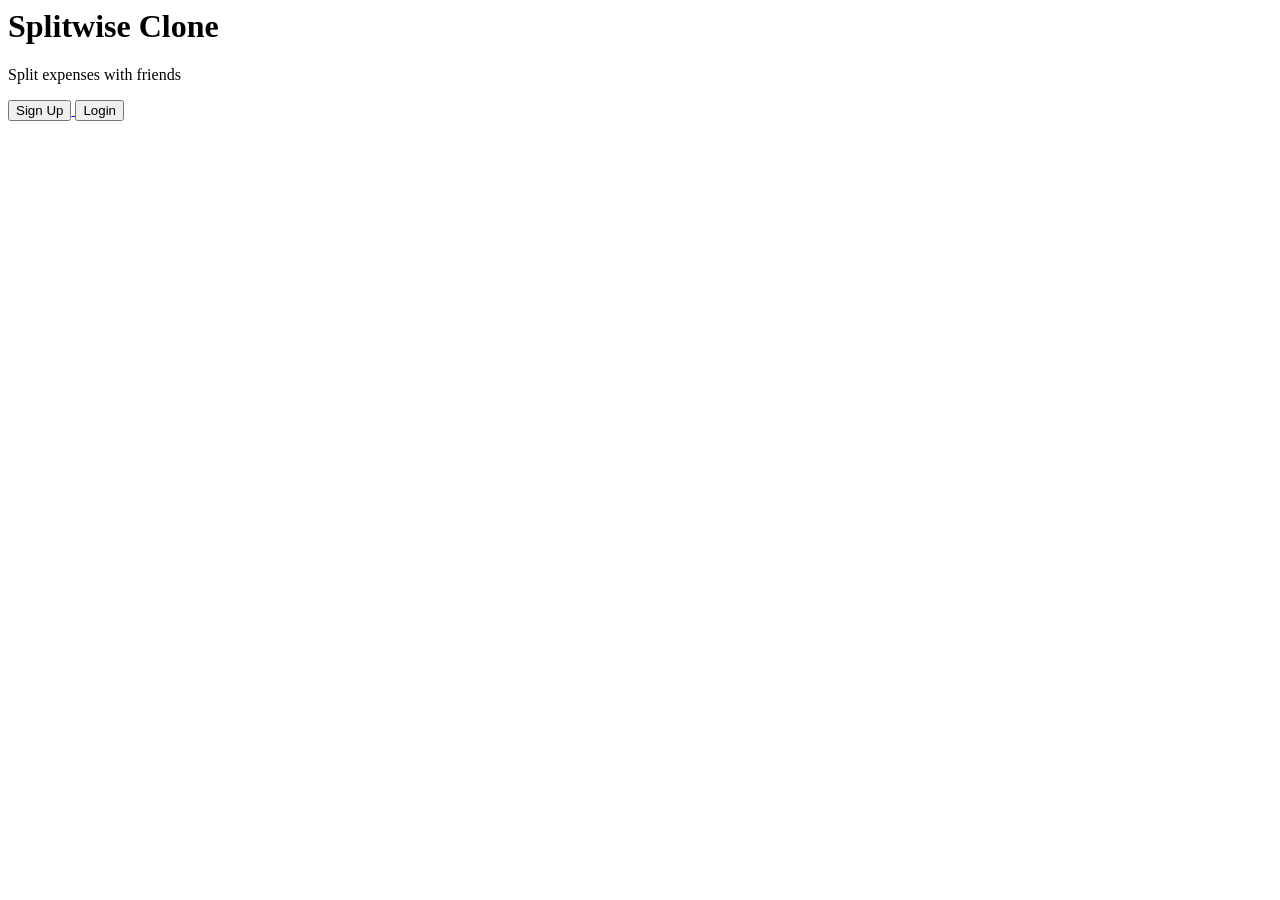
==== templates/index.html @ e490219b "Implement user authentication and expense management features" ====
<body class="auth-page">

<div class="auth-card">

<h1 class="auth-title">

Splitwise Clone

</h1>

<p class="auth-subtitle">

Split expenses with friends

</p>

<div class="auth-links">

<a href="/signup">

<button>

Sign Up

</button>

</a>

<a href="/login">

<button>

Login

</button>

</a>

</div>

</div>

</body>
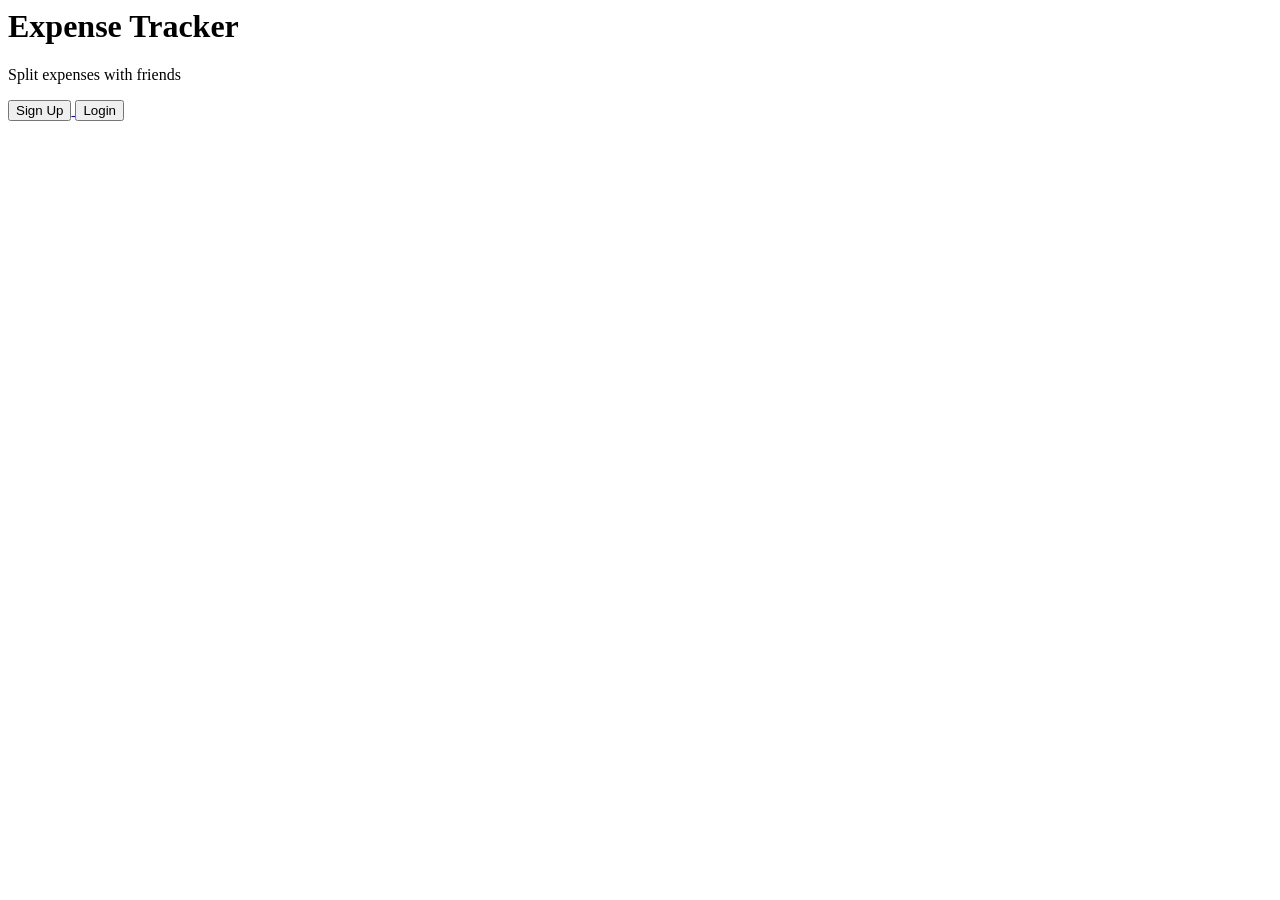
==== commit c64a5dbf: "Refactor application name from "Splitwise" to "Expense Tracker" for consistency across templates and" ====
--- a/templates/index.html
+++ b/templates/index.html
@@ -1,10 +1,19 @@
+<head>
+
+<link
+rel="stylesheet"
+href="{{ url_for('static', filename='style.css') }}">
+
+</head>
+
+
 <body class="auth-page">
 
 <div class="auth-card">
 
 <h1 class="auth-title">
 
-Splitwise Clone
+Expense Tracker
 
 </h1>
 
